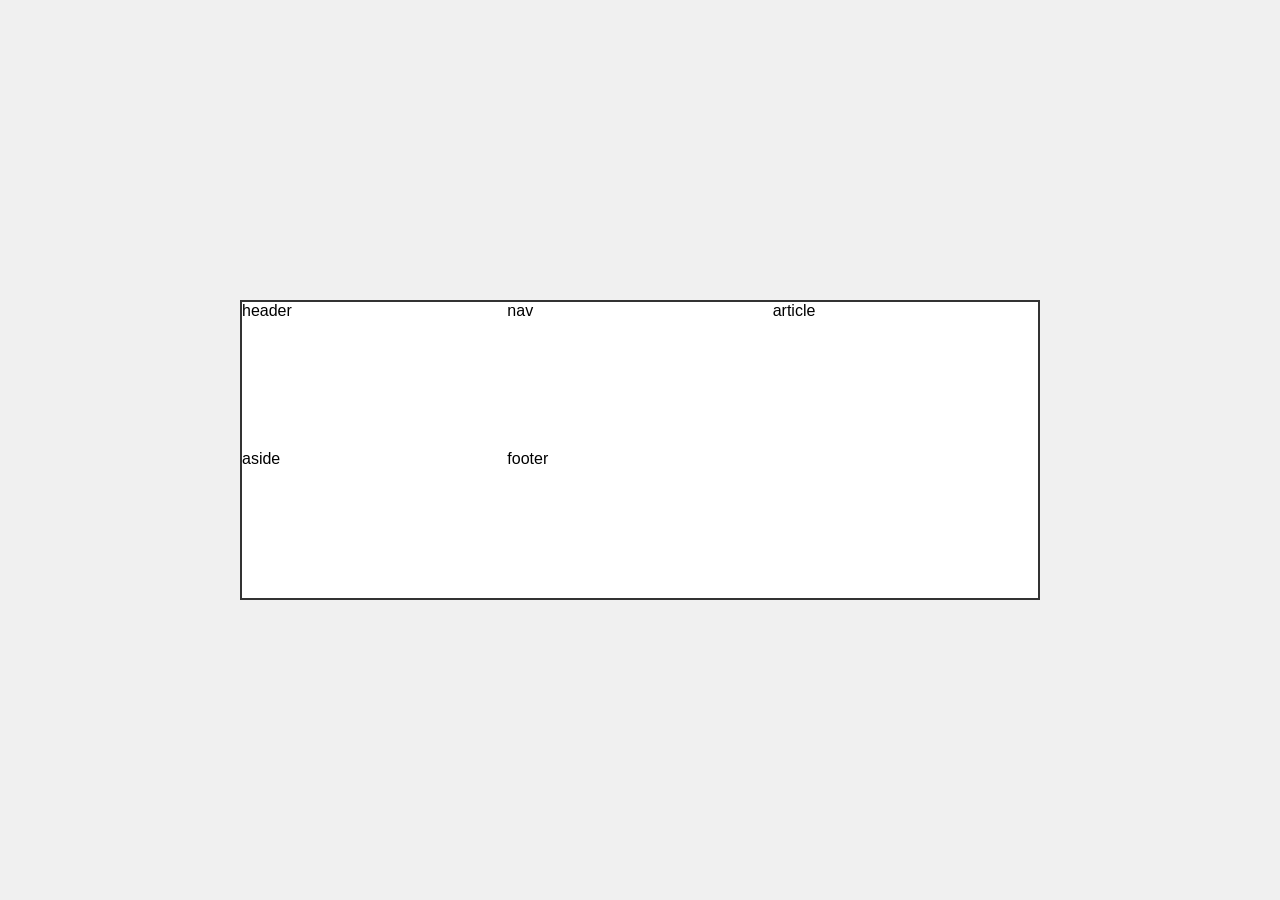
==== index2.html @ a315bed5 "Add initial HTML structure for index2.html" ====
<!DOCTYPE html>
<html lang="es">
<head>
  <meta charset="UTF-8">
  <meta name="viewport" content="width=device-width, initial-scale=1.0">
  <title>Lab 4</title>
  <link rel="stylesheet" href="styles.css">
</head>
<body>

  <div class="contenedor">
    <header>header</header>
    <nav>nav</nav>
    <article>article</article>
    <aside>aside</aside>
    <footer>footer</footer>
  </div>

</body>
</html>
---- styles.css ----
* {
  margin: 0;
  padding: 0;
  box-sizing: border-box;
}

body {
  background-color: #f0f0f0;
  font-family: Arial, sans-serif;
  display: flex;
  justify-content: center;
  align-items: center;
  min-height: 100vh;
  padding: 20px;
}

.contenedor {
  width: 90%;
  max-width: 800px;
  display: grid;
  gap: 0;
  border: 2px solid #333;
  background-color: white;
}

.caja {
  border: 1px solid #333;
  display: flex;
  justify-content: center;
  align-items: center;
  font-size: 2rem;
  font-weight: bold;
  min-height: 100px;
}


.contenedor {
  grid-template-columns: 1fr;
  grid-template-areas:
    "a"
    "b"
    "c"
    "d";
}

.a { grid-area: a; }
.b { grid-area: b; }
.c { grid-area: c; }
.d { grid-area: d; }


@media (min-width: 600px) and (max-width: 899px) {
  .contenedor {
    grid-template-columns: 1fr 1fr 2fr;
    grid-template-rows: 1fr 1fr;
    grid-template-areas:
      "a a d"
      "b c d";
    height: 300px;
  }

  .caja {
    min-height: auto;
  }
}


@media (min-width: 900px) {
  .contenedor {
    grid-template-columns: 1fr 1fr 1fr;
    grid-template-rows: 1fr 1fr;
    grid-template-areas:
      "a b c"
      "d d d";
    height: 300px;
  }

  .caja {
    min-height: auto;
  }
}
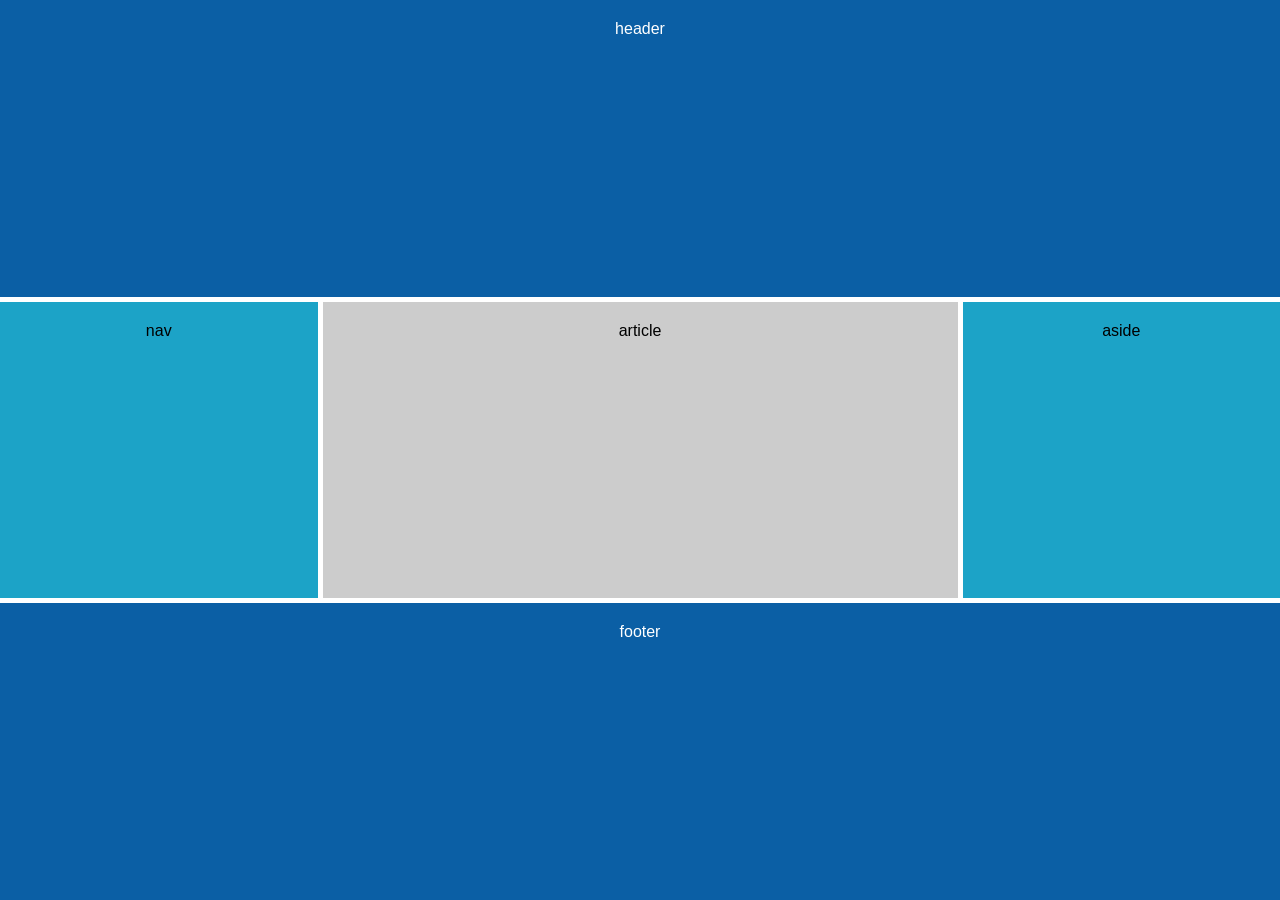
==== commit d01352fd: "Change stylesheet link from styles.css to styles2.css" ====
--- a/index2.html
+++ b/index2.html
@@ -4,7 +4,7 @@
   <meta charset="UTF-8">
   <meta name="viewport" content="width=device-width, initial-scale=1.0">
   <title>Lab 4</title>
-  <link rel="stylesheet" href="styles.css">
+  <link rel="stylesheet" href="styles2.css">
 </head>
 <body>
 
--- a/styles2.css
+++ b/styles2.css
@@ -0,0 +1,65 @@
+body {
+  margin: 0;
+  font-family: Arial;
+}
+
+.contenedor {
+  display: grid;
+  grid-template-areas:
+    "header header header"
+    "nav article aside"
+    "footer footer footer";
+  grid-template-columns: 1fr 2fr 1fr;
+  height: 100vh;
+  gap: 5px;
+}
+
+header {
+  grid-area: header;
+  background: #0b5fa5;
+  color: white;
+  text-align: center;
+  padding: 20px;
+}
+
+nav {
+  grid-area: nav;
+  background: #1ca3c7;
+  text-align: center;
+  padding: 20px;
+}
+
+article {
+  grid-area: article;
+  background: #ccc;
+  text-align: center;
+  padding: 20px;
+}
+
+aside {
+  grid-area: aside;
+  background: #1ca3c7;
+  text-align: center;
+  padding: 20px;
+}
+
+footer {
+  grid-area: footer;
+  background: #0b5fa5;
+  color: white;
+  text-align: center;
+  padding: 20px;
+}
+
+
+@media (max-width: 768px) {
+  .contenedor {
+    grid-template-areas:
+      "header"
+      "article"
+      "nav"
+      "aside"
+      "footer";
+    grid-template-columns: 1fr;
+  }
+}
